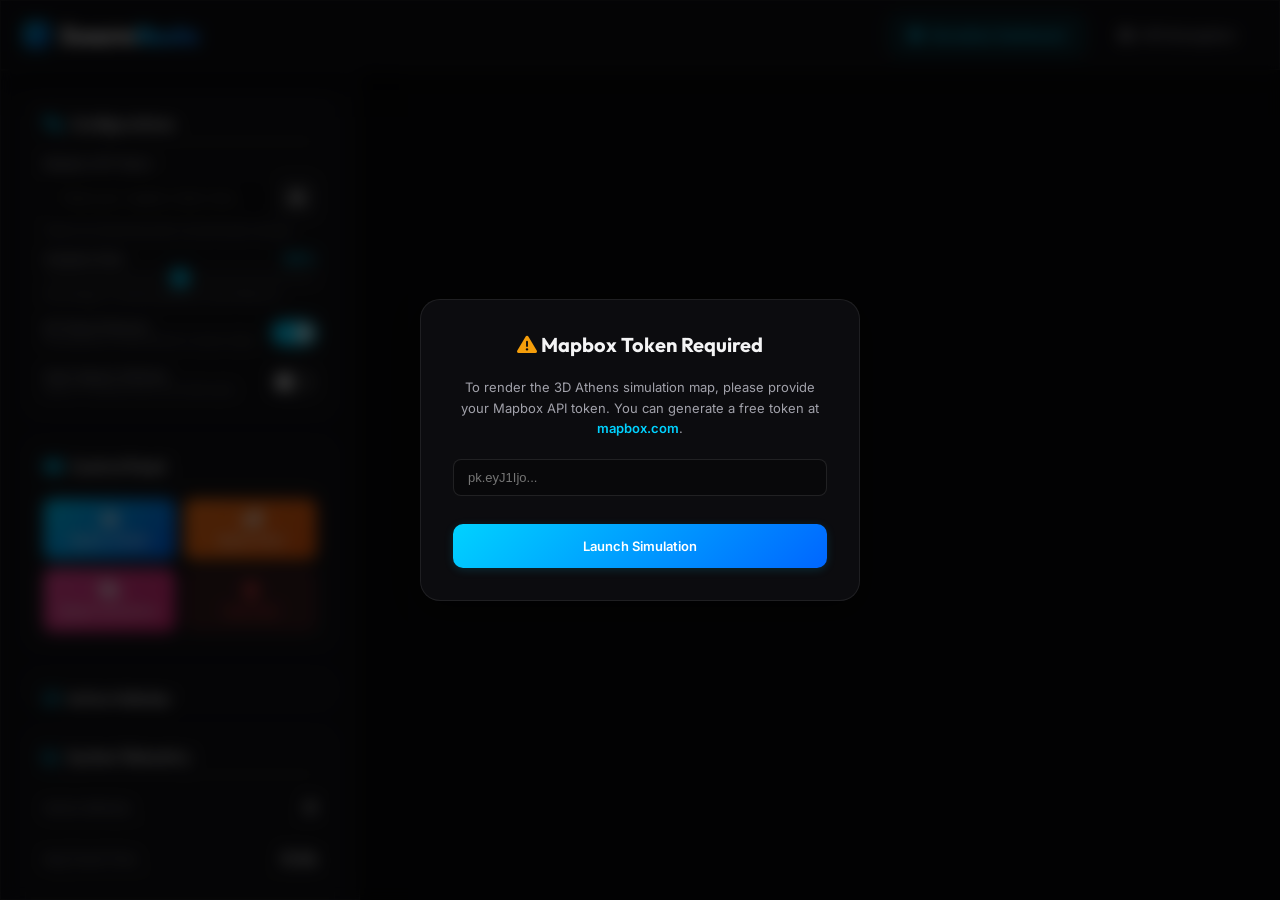
==== frontend/index.html @ 8c52d734 "updates" ====
<!DOCTYPE html>
<html lang="en">
<head>
    <meta charset="UTF-8">
    <meta name="viewport" content="width=device-width, initial-scale=1.0">
    <title>SwarmRoute - System-Optimal Traffic Simulation</title>
    
    <!-- Modern Fonts -->
    <link rel="preconnect" href="https://fonts.googleapis.com">
    <link rel="preconnect" href="https://fonts.gstatic.com" crossorigin>
    <link href="https://fonts.googleapis.com/css2?family=Inter:wght@300;400;550;700&family=Outfit:wght@400;600;800&display=swap" rel="stylesheet">
    
    <!-- Icons -->
    <link rel="stylesheet" href="https://cdnjs.cloudflare.com/ajax/libs/font-awesome/6.4.0/css/all.min.css">
    
    <!-- Mapbox GL JS -->
    <link href="https://api.mapbox.com/mapbox-gl-js/v2.15.0/mapbox-gl.css" rel="stylesheet" />
    <script src="https://api.mapbox.com/mapbox-gl-js/v2.15.0/mapbox-gl.js"></script>

    <!-- Custom CSS -->
    <link rel="stylesheet" href="style.css">
</head>
<body>
    <div id="app">
        <!-- Premium Navigation Bar -->
        <nav class="premium-navbar glass">
            <div class="nav-brand">
                <i class="fa-solid fa-square-rss logo-icon"></i>
                <span class="logo-text">Swarm<span>Route</span></span>
            </div>
            <div class="nav-links">
                <a href="index.html" class="nav-link active" id="nav-sim"><i class="fa-solid fa-gauge-high"></i> Simulation Dashboard</a>
                <a href="navigation.html" class="nav-link" id="nav-gps"><i class="fa-solid fa-compass"></i> GPS Navigation</a>
            </div>
        </nav>

        <!-- Main Map Container -->
        <div id="map-container">
            <div id="map"></div>
            <!-- Floating Navigation HUD -->
            <div id="navigation-hud" class="glass hidden">
                <div class="hud-icon-container">
                    <i id="hud-turn-icon" class="fa-solid fa-arrow-up"></i>
                </div>
                <div class="hud-text-container">
                    <div id="hud-instruction" class="hud-instruction">Continue straight onto Panepistimiou St</div>
                    <div class="hud-meta">
                        <span id="hud-distance"><i class="fa-solid fa-route"></i> -- m</span>
                        <span class="hud-separator">&bull;</span>
                        <span id="hud-eta"><i class="fa-solid fa-clock"></i> -- s remaining</span>
                    </div>
                </div>
            </div>
        </div>

        <!-- Sidebar Dashboard -->
        <aside id="sidebar" class="glass">
            <!-- Configuration Card -->
            <section class="card glass-inner">
                <h2><i class="fa-solid fa-gears"></i> Configurations</h2>
                
                <div class="form-group">
                    <label for="mapbox-token">Mapbox API Token</label>
                    <div class="input-action">
                        <input type="password" id="mapbox-token" placeholder="Paste your mapbox token here..." autocomplete="off">
                        <button id="btn-save-token" title="Save Token"><i class="fa-solid fa-floppy-disk"></i></button>
                    </div>
                    <span class="hint">Tokens are stored securely in local browser storage.</span>
                </div>

                <div class="form-group">
                    <div class="slider-header">
                        <label for="adoption-rate">Adoption Rate</label>
                        <span id="adoption-rate-val">50%</span>
                    </div>
                    <input type="range" id="adoption-rate" min="0" max="100" value="50">
                    <span class="hint">Percentage of vehicles guided by SwarmRoute AI.</span>
                </div>

                <div class="form-group toggle-group">
                    <div class="toggle-label-container">
                        <label for="iot-toggle">IoT Smart Sensors</label>
                        <span class="hint">Preemptively reroute based on sensor loads.</span>
                    </div>
                    <label class="switch">
                        <input type="checkbox" id="iot-toggle" checked>
                        <span class="slider-round"></span>
                    </label>
                </div>

                <div class="form-group toggle-group">
                    <div class="toggle-label-container">
                        <label for="autospawn-toggle">Auto-Spawn Vehicles</label>
                        <span class="hint">Spawn 5 vehicles every 3s to block grid.</span>
                    </div>
                    <label class="switch">
                        <input type="checkbox" id="autospawn-toggle">
                        <span class="slider-round"></span>
                    </label>
                </div>
            </section>

            <!-- Control Card -->
            <section class="card glass-inner">
                <h2><i class="fa-solid fa-gamepad"></i> Control Panel</h2>
                <div class="control-grid">
                    <button id="btn-spawn-civilian" class="btn primary-gradient">
                        <i class="fa-solid fa-car"></i> Spawn Civilian
                    </button>
                    <button id="btn-spawn-fleet" class="btn fleet-gradient">
                        <i class="fa-solid fa-truck-ramp-box"></i> Spawn Fleet
                    </button>
                    <button id="btn-spawn-emergency" class="btn emergency-gradient">
                        <i class="fa-solid fa-truck-medical"></i> Spawn Ambulance
                    </button>
                    <button id="btn-clear-simulation" class="btn danger">
                        <i class="fa-solid fa-trash-can"></i> Clear Grid
                    </button>
                </div>
            </section>

            <!-- Active Vehicles Panel -->
            <section class="card glass-inner scrollable-panel">
                <h2><i class="fa-solid fa-list-ol"></i> Active Vehicles</h2>
                <div id="active-vehicles-list" class="vehicles-list">
                    <div class="no-vehicles">No active vehicles</div>
                </div>
            </section>

            <!-- Telemetry Stats Card -->
            <section class="card glass-inner">
                <h2><i class="fa-solid fa-chart-line"></i> System Telemetry</h2>
                
                <div class="stat-row">
                    <span class="stat-label">Active Vehicles</span>
                    <span id="stat-active-count" class="stat-value">0</span>
                </div>
                
                <div class="stat-row">
                    <span class="stat-label">Avg Travel Time</span>
                    <span id="stat-avg-time" class="stat-value">0.0s</span>
                </div>

                <div class="stat-row flex-column">
                    <div class="stat-header">
                        <span class="stat-label">Grid Congestion</span>
                        <span id="stat-congestion-pct" class="stat-value text-green">0%</span>
                    </div>
                    <div class="progress-bar">
                        <div id="stat-congestion-fill" class="progress-fill green" style="width: 0%"></div>
                    </div>
                </div>

                <div class="stat-row">
                    <span class="stat-label">Total Karma (Flow Points)</span>
                    <span id="stat-flow-points" class="stat-value text-blue">0</span>
                </div>
            </section>

            <footer class="footer">
                <p>SwarmRoute &copy; 2026. Athens Grid.</p>
            </footer>
        </aside>
    </div>

    <!-- Instructions Overlay Modal -->
    <div id="modal-token-required" class="modal-overlay hidden">
        <div class="modal glass">
            <h2><i class="fa-solid fa-triangle-exclamation text-yellow"></i> Mapbox Token Required</h2>
            <p>To render the 3D Athens simulation map, please provide your Mapbox API token. You can generate a free token at <a href="https://account.mapbox.com/" target="_blank">mapbox.com</a>.</p>
            <div class="form-group">
                <input type="text" id="modal-token-input" placeholder="pk.eyJ1Ijo..." autocomplete="off">
            </div>
            <div class="modal-actions">
                <button id="btn-modal-save" class="btn primary-gradient">Launch Simulation</button>
            </div>
        </div>
    </div>

    <!-- Custom Script -->
    <script src="simulation.js"></script>
</body>
</html>
---- frontend/style.css ----
/* Design Tokens */
:root {
    --bg-dark: #09090b;
    --card-bg: rgba(20, 20, 25, 0.6);
    --border-color: rgba(255, 255, 255, 0.08);
    --text-primary: #f4f4f5;
    --text-secondary: #a1a1aa;
    --text-muted: #71717a;
    
    --primary: #00d2ff;
    --primary-glow: rgba(0, 210, 255, 0.3);
    --secondary: #0066ff;
    
    --success: #10b981;
    --success-glow: rgba(16, 185, 129, 0.2);
    --warning: #f59e0b;
    --danger: #ef4444;
    --danger-glow: rgba(239, 68, 68, 0.2);
    
    --fleet-color: #f97316;
    --fleet-glow: rgba(249, 115, 22, 0.2);
    
    --emergency-color: #ec4899;
    --emergency-glow: rgba(236, 72, 153, 0.2);
    
    --font-sans: 'Inter', -apple-system, BlinkMacSystemFont, "Segoe UI", Roboto, sans-serif;
    --font-display: 'Outfit', sans-serif;
}

/* Reset & Base Styles */
* {
    box-sizing: border-box;
    margin: 0;
    padding: 0;
}

body, html {
    width: 100%;
    height: 100%;
    font-family: var(--font-sans);
    background-color: var(--bg-dark);
    color: var(--text-primary);
    overflow: hidden;
}

/* Scrollbar Customization */
::-webkit-scrollbar {
    width: 6px;
}
::-webkit-scrollbar-track {
    background: rgba(0, 0, 0, 0.2);
}
::-webkit-scrollbar-thumb {
    background: rgba(255, 255, 255, 0.1);
    border-radius: 3px;
}
::-webkit-scrollbar-thumb:hover {
    background: rgba(255, 255, 255, 0.25);
}

/* Main Container Layout */
#app {
    display: flex;
    width: 100%;
    height: 100%;
    position: relative;
}

#map-container {
    flex: 1;
    height: 100%;
    position: relative;
    z-index: 1;
    padding-top: 70px;
}

#map {
    width: 100%;
    height: 100%;
}

/* Glassmorphism Styles */
.glass {
    background: var(--card-bg);
    backdrop-filter: blur(14px);
    -webkit-backdrop-filter: blur(14px);
    border: 1px solid var(--border-color);
    box-shadow: 0 8px 32px 0 rgba(0, 0, 0, 0.5);
}

.glass-inner {
    background: rgba(255, 255, 255, 0.02);
    border: 1px solid rgba(255, 255, 255, 0.04);
}

/* Sidebar Styling */
#sidebar {
    width: 360px;
    height: calc(100% - 70px);
    position: absolute;
    left: 0;
    top: 70px;
    z-index: 10;
    display: flex;
    flex-direction: column;
    padding: 24px;
    gap: 20px;
    overflow-y: auto;
    border-right: 1px solid var(--border-color);
    transition: all 0.3s ease;
}

/* Brand Header */
.brand {
    text-align: left;
    margin-bottom: 8px;
}

.logo-container {
    display: flex;
    align-items: center;
    gap: 12px;
}

.logo-icon {
    font-size: 26px;
    background: linear-gradient(135deg, var(--primary), var(--secondary));
    -webkit-background-clip: text;
    -webkit-text-fill-color: transparent;
    filter: drop-shadow(0 2px 8px var(--primary-glow));
}

.logo {
    font-family: var(--font-display);
    font-weight: 800;
    font-size: 28px;
    letter-spacing: -0.5px;
    background: linear-gradient(135deg, #ffffff 50%, #e4e4e7 100%);
    -webkit-background-clip: text;
    -webkit-text-fill-color: transparent;
}

.logo span {
    background: linear-gradient(135deg, var(--primary) 0%, var(--secondary) 100%);
    -webkit-background-clip: text;
    -webkit-text-fill-color: transparent;
}

.tagline {
    font-size: 11px;
    color: var(--text-secondary);
    text-transform: uppercase;
    letter-spacing: 1.5px;
    margin-top: 4px;
    font-weight: 550;
}

/* Cards & Section Containers */
.card {
    border-radius: 14px;
    padding: 18px;
    display: flex;
    flex-direction: column;
    gap: 14px;
}

.card h2 {
    font-family: var(--font-display);
    font-size: 15px;
    font-weight: 600;
    color: var(--text-primary);
    display: flex;
    align-items: center;
    gap: 8px;
    border-bottom: 1px solid rgba(255, 255, 255, 0.05);
    padding-bottom: 8px;
}

.card h2 i {
    color: var(--primary);
    filter: drop-shadow(0 0 4px var(--primary-glow));
}

/* Form Controls & Inputs */
.form-group {
    display: flex;
    flex-direction: column;
    gap: 8px;
}

.form-group label {
    font-size: 12px;
    font-weight: 550;
    color: var(--text-secondary);
}

.hint {
    font-size: 10px;
    color: var(--text-muted);
}

.input-action {
    display: flex;
    gap: 8px;
}

input[type="text"], input[type="password"] {
    flex: 1;
    background: rgba(0, 0, 0, 0.3);
    border: 1px solid rgba(255, 255, 255, 0.1);
    border-radius: 8px;
    padding: 10px 14px;
    color: var(--text-primary);
    font-size: 13px;
    outline: none;
    transition: all 0.2s ease;
}

input[type="text"]:focus, input[type="password"]:focus {
    border-color: var(--primary);
    box-shadow: 0 0 0 2px var(--primary-glow);
}

#btn-save-token {
    background: rgba(255, 255, 255, 0.05);
    border: 1px solid rgba(255, 255, 255, 0.1);
    color: var(--text-primary);
    border-radius: 8px;
    width: 38px;
    cursor: pointer;
    display: flex;
    align-items: center;
    justify-content: center;
    transition: all 0.2s ease;
}

#btn-save-token:hover {
    background: var(--primary);
    border-color: var(--primary);
    color: var(--bg-dark);
    box-shadow: 0 0 12px var(--primary-glow);
}

/* Adoption Slider */
.slider-header {
    display: flex;
    justify-content: space-between;
    align-items: center;
}

#adoption-rate-val {
    color: var(--primary);
    font-weight: 700;
    font-size: 14px;
}

input[type="range"] {
    -webkit-appearance: none;
    width: 100%;
    height: 6px;
    border-radius: 3px;
    background: rgba(255, 255, 255, 0.1);
    outline: none;
    transition: all 0.2s ease;
}

input[type="range"]::-webkit-slider-thumb {
    -webkit-appearance: none;
    width: 16px;
    height: 16px;
    border-radius: 50%;
    background: var(--primary);
    cursor: pointer;
    box-shadow: 0 0 8px var(--primary);
    transition: transform 0.1s ease;
}

input[type="range"]::-webkit-slider-thumb:hover {
    transform: scale(1.2);
}

/* Switch Toggle Custom styling */
.toggle-group {
    flex-direction: row;
    justify-content: space-between;
    align-items: center;
    padding: 4px 0;
}

.toggle-label-container {
    display: flex;
    flex-direction: column;
}

.switch {
    position: relative;
    display: inline-block;
    width: 44px;
    height: 24px;
    flex-shrink: 0;
}

.switch input {
    opacity: 0;
    width: 0;
    height: 0;
}

.slider-round {
    position: absolute;
    cursor: pointer;
    top: 0;
    left: 0;
    right: 0;
    bottom: 0;
    background-color: rgba(255, 255, 255, 0.1);
    transition: .3s;
    border-radius: 24px;
    border: 1px solid rgba(255, 255, 255, 0.05);
}

.slider-round:before {
    position: absolute;
    content: "";
    height: 16px;
    width: 16px;
    left: 3px;
    bottom: 3px;
    background-color: var(--text-primary);
    transition: .3s;
    border-radius: 50%;
}

input:checked + .slider-round {
    background-color: var(--primary);
    box-shadow: 0 0 10px var(--primary-glow);
}

input:checked + .slider-round:before {
    transform: translateX(20px);
}

/* Button & Action Grid Layout */
.control-grid {
    display: grid;
    grid-template-columns: repeat(2, 1fr);
    gap: 10px;
}

.btn {
    border: none;
    border-radius: 8px;
    padding: 12px 8px;
    font-size: 11px;
    font-weight: 600;
    cursor: pointer;
    display: flex;
    flex-direction: column;
    align-items: center;
    justify-content: center;
    gap: 6px;
    color: var(--text-primary);
    transition: all 0.2s cubic-bezier(0.4, 0, 0.2, 1);
    font-family: var(--font-sans);
}

.btn i {
    font-size: 16px;
}

.btn:active {
    transform: scale(0.95);
}

/* Glow Gradients */
.primary-gradient {
    background: linear-gradient(135deg, var(--primary) 0%, var(--secondary) 100%);
    box-shadow: 0 2px 10px rgba(0, 210, 255, 0.15);
    color: #ffffff;
}
.primary-gradient:hover {
    box-shadow: 0 4px 15px rgba(0, 210, 255, 0.4);
    transform: translateY(-1px);
}

.fleet-gradient {
    background: linear-gradient(135deg, #f97316 0%, #ea580c 100%);
    box-shadow: 0 2px 10px var(--fleet-glow);
}
.fleet-gradient:hover {
    box-shadow: 0 4px 15px rgba(249, 115, 22, 0.4);
    transform: translateY(-1px);
}

.emergency-gradient {
    background: linear-gradient(135deg, #ec4899 0%, #db2777 100%);
    box-shadow: 0 2px 10px var(--emergency-glow);
    animation: pulse-border 2s infinite;
}
.emergency-gradient:hover {
    box-shadow: 0 4px 15px rgba(236, 72, 153, 0.45);
    transform: translateY(-1px);
}

.btn.danger {
    background: rgba(239, 68, 68, 0.15);
    border: 1px solid rgba(239, 68, 68, 0.25);
    color: var(--danger);
}
.btn.danger:hover {
    background: var(--danger);
    color: #ffffff;
    box-shadow: 0 4px 15px var(--danger-glow);
    transform: translateY(-1px);
}

/* System Telemetry stats styling */
.stat-row {
    display: flex;
    justify-content: space-between;
    align-items: center;
    padding: 8px 0;
    border-bottom: 1px solid rgba(255, 255, 255, 0.03);
}

.stat-row.flex-column {
    flex-direction: column;
    align-items: stretch;
    gap: 8px;
}

.stat-row:last-child {
    border-bottom: none;
    padding-bottom: 0;
}

.stat-label {
    font-size: 12px;
    color: var(--text-secondary);
}

.stat-value {
    font-family: var(--font-display);
    font-weight: 700;
    font-size: 16px;
}

.text-green {
    color: var(--success);
}
.text-blue {
    color: var(--primary);
    text-shadow: 0 0 10px var(--primary-glow);
}

.stat-header {
    display: flex;
    justify-content: space-between;
    align-items: center;
}

/* Progress bar */
.progress-bar {
    width: 100%;
    height: 8px;
    background: rgba(255, 255, 255, 0.05);
    border-radius: 4px;
    overflow: hidden;
    border: 1px solid rgba(255, 255, 255, 0.02);
}

.progress-fill {
    height: 100%;
    width: 0%;
    border-radius: 4px;
    transition: width 0.4s cubic-bezier(0.4, 0, 0.2, 1);
}

.progress-fill.green {
    background: linear-gradient(90deg, #10b981, #34d399);
}
.progress-fill.orange {
    background: linear-gradient(90deg, #f59e0b, #fbbf24);
}
.progress-fill.red {
    background: linear-gradient(90deg, #ef4444, #f87171);
}

/* Modals */
.modal-overlay {
    position: fixed;
    top: 0;
    left: 0;
    width: 100%;
    height: 100%;
    background: rgba(0, 0, 0, 0.7);
    backdrop-filter: blur(8px);
    z-index: 100;
    display: flex;
    align-items: center;
    justify-content: center;
    opacity: 1;
    transition: opacity 0.3s ease;
}

.modal-overlay.hidden {
    opacity: 0;
    pointer-events: none;
}

.modal {
    width: 440px;
    padding: 32px;
    border-radius: 20px;
    text-align: center;
    display: flex;
    flex-direction: column;
    gap: 20px;
    animation: zoom-in 0.3s cubic-bezier(0.34, 1.56, 0.64, 1);
}

.modal h2 {
    font-family: var(--font-display);
    font-size: 20px;
    font-weight: 700;
}

.modal p {
    font-size: 13px;
    color: var(--text-secondary);
    line-height: 1.6;
}

.modal p a {
    color: var(--primary);
    text-decoration: none;
    font-weight: 600;
}

.modal p a:hover {
    text-decoration: underline;
}

.modal-actions {
    margin-top: 8px;
}

.modal-actions .btn {
    width: 100%;
    padding: 14px;
    font-size: 13px;
    border-radius: 10px;
}

.text-yellow {
    color: var(--warning);
}

/* Footer */
.footer {
    margin-top: auto;
    text-align: center;
    border-top: 1px solid rgba(255, 255, 255, 0.05);
    padding-top: 12px;
}

.footer p {
    font-size: 10px;
    color: var(--text-muted);
}

/* Keyframes Animations */
@keyframes pulse-border {
    0% {
        box-shadow: 0 0 0 0 rgba(236, 72, 153, 0.5);
    }
    70% {
        box-shadow: 0 0 0 10px rgba(236, 72, 153, 0);
    }
    100% {
        box-shadow: 0 0 0 0 rgba(236, 72, 153, 0);
    }
}

@keyframes zoom-in {
    from {
        transform: scale(0.9);
        opacity: 0;
    }
    to {
        transform: scale(1);
        opacity: 1;
    }
}

/* Vehicle Markers */
.vehicle-marker {
    width: 26px;
    height: 26px;
    border-radius: 50%;
    display: flex;
    align-items: center;
    justify-content: center;
    color: #ffffff;
    font-size: 11px;
    border: 2px solid #ffffff;
    box-shadow: 0 0 10px rgba(0, 0, 0, 0.5);
    cursor: pointer;
    transition: transform 0.15s ease;
}

.vehicle-marker:hover {
    transform: scale(1.3);
    z-index: 999;
}

.selfish-marker {
    background-color: var(--text-muted);
    border-color: #e4e4e7;
}

.swarm-marker {
    background-color: var(--primary);
    border-color: #ffffff;
    box-shadow: 0 0 8px var(--primary);
}

.fleet-marker {
    background-color: var(--fleet-color);
    border-color: #ffffff;
    box-shadow: 0 0 8px var(--fleet-color);
}

.emergency-marker {
    background-color: var(--emergency-color);
    border-color: #ffffff;
    box-shadow: 0 0 12px var(--emergency-color);
    animation: marker-pulse 1s infinite alternate;
}

@keyframes marker-pulse {
    from {
        box-shadow: 0 0 6px var(--emergency-color);
    }
    to {
        box-shadow: 0 0 16px #ffffff, 0 0 8px var(--emergency-color);
    }
}

/* Floating Karma Alert */
.floating-points-alert {
    position: fixed;
    bottom: 24px;
    right: 24px;
    background: rgba(16, 185, 129, 0.9);
    border: 1px solid rgba(255, 255, 255, 0.2);
    backdrop-filter: blur(8px);
    color: #ffffff;
    padding: 12px 24px;
    border-radius: 10px;
    font-family: var(--font-display);
    font-weight: 700;
    font-size: 14px;
    box-shadow: 0 10px 25px rgba(0, 0, 0, 0.3);
    z-index: 1000;
    animation: fade-in-up-out 2.5s cubic-bezier(0.25, 1, 0.50, 1) forwards;
}

@keyframes fade-in-up-out {
    0% {
        opacity: 0;
        transform: translateY(20px);
    }
    15% {
        opacity: 1;
        transform: translateY(0);
    }
    85% {
        opacity: 1;
        transform: translateY(0);
    }
    100% {
        opacity: 0;
        transform: translateY(-20px);
    }
}

/* --- Turn-by-Turn Navigation Styling --- */
.nav-select {
    width: 100%;
    background: rgba(0, 0, 0, 0.3);
    border: 1px solid rgba(255, 255, 255, 0.1);
    border-radius: 8px;
    padding: 10px 14px;
    color: var(--text-primary);
    font-size: 13px;
    outline: none;
    transition: all 0.2s ease;
    cursor: pointer;
    font-family: var(--font-sans);
}

.nav-select option {
    background: var(--bg-dark);
    color: var(--text-primary);
}

.nav-select:focus {
    border-color: var(--primary);
    box-shadow: 0 0 0 2px var(--primary-glow);
}

/* Floating HUD */
#navigation-hud {
    position: absolute;
    top: 94px; /* Positioned below 70px navbar */
    left: calc(50% + 180px); /* Center in map space, offsetting the 360px sidebar */
    transform: translateX(-50%);
    z-index: 100;
    display: flex;
    align-items: center;
    gap: 18px;
    padding: 16px 24px;
    border-radius: 16px;
    width: max-content;
    max-width: 550px;
    min-width: 340px;
    box-shadow: 0 12px 40px 0 rgba(0, 0, 0, 0.6);
    border: 1px solid var(--border-color);
    transition: all 0.4s cubic-bezier(0.4, 0, 0.2, 1);
    opacity: 1;
}

#navigation-hud.hidden {
    opacity: 0;
    transform: translate(-50%, -20px);
    pointer-events: none;
}

.hud-icon-container {
    background: linear-gradient(135deg, var(--primary) 0%, var(--secondary) 100%);
    width: 48px;
    height: 48px;
    border-radius: 12px;
    display: flex;
    align-items: center;
    justify-content: center;
    font-size: 22px;
    color: #ffffff;
    box-shadow: 0 0 15px var(--primary-glow);
    flex-shrink: 0;
    animation: hud-icon-pulse 2s infinite alternate;
}

.hud-text-container {
    display: flex;
    flex-direction: column;
    gap: 4px;
}

.hud-instruction {
    font-family: var(--font-display);
    font-size: 16px;
    font-weight: 700;
    color: #ffffff;
}

.hud-meta {
    display: flex;
    align-items: center;
    gap: 8px;
    font-size: 12px;
    color: var(--text-secondary);
}

.hud-separator {
    color: var(--text-muted);
}

/* Emergency navigation style - pink theme & custom animation */
#navigation-hud.emergency {
    border-color: rgba(236, 72, 153, 0.4);
    box-shadow: 0 12px 40px 0 rgba(236, 72, 153, 0.15), 0 0 15px rgba(236, 72, 153, 0.1);
}

#navigation-hud.emergency .hud-icon-container {
    background: linear-gradient(135deg, #ec4899 0%, #db2777 100%);
    box-shadow: 0 0 15px var(--emergency-glow);
    animation: emergency-hud-pulse 1s infinite alternate;
}

/* User Marker */
.user-marker {
    background: radial-gradient(circle, #00ffff 0%, #0066ff 100%) !important;
    border-color: #ffffff !important;
    box-shadow: 0 0 15px #00ffff, 0 0 25px rgba(0, 210, 255, 0.4) !important;
    animation: user-marker-pulse 1.2s infinite alternate !important;
}

.user-marker i {
    transform: rotate(-45deg);
}

/* Keyframes */
@keyframes hud-icon-pulse {
    from {
        transform: scale(1);
    }
    to {
        transform: scale(1.08);
    }
}

@keyframes emergency-hud-pulse {
    0% {
        transform: scale(1);
        box-shadow: 0 0 10px rgba(236, 72, 153, 0.5);
    }
    100% {
        transform: scale(1.1);
        box-shadow: 0 0 20px rgba(236, 72, 153, 0.8), 0 0 30px rgba(236, 72, 153, 0.4);
    }
}

@keyframes user-marker-pulse {
    from {
        box-shadow: 0 0 10px var(--primary), 0 0 0px var(--primary-glow);
    }
    to {
        box-shadow: 0 0 20px #ffffff, 0 0 15px var(--primary);
    }
}

/* --- Premium Navbar --- */
.premium-navbar {
    position: absolute;
    top: 0;
    left: 0;
    right: 0;
    height: 70px;
    z-index: 100;
    display: flex;
    align-items: center;
    justify-content: space-between;
    padding: 0 24px;
    border-bottom: 1px solid var(--border-color);
}

.nav-brand {
    display: flex;
    align-items: center;
    gap: 12px;
}

.nav-brand .logo-text {
    font-family: var(--font-display);
    font-weight: 800;
    font-size: 24px;
    letter-spacing: -0.5px;
    background: linear-gradient(135deg, #ffffff 50%, #e4e4e7 100%);
    -webkit-background-clip: text;
    -webkit-text-fill-color: transparent;
}

.nav-brand .logo-text span {
    background: linear-gradient(135deg, var(--primary) 0%, var(--secondary) 100%);
    -webkit-background-clip: text;
    -webkit-text-fill-color: transparent;
}

.nav-links {
    display: flex;
    gap: 16px;
}

.nav-link {
    display: flex;
    align-items: center;
    gap: 8px;
    color: var(--text-secondary);
    text-decoration: none;
    font-size: 13px;
    font-weight: 600;
    padding: 10px 18px;
    border-radius: 8px;
    transition: all 0.3s cubic-bezier(0.4, 0, 0.2, 1);
    border: 1px solid transparent;
}

.nav-link:hover {
    color: var(--text-primary);
    background: rgba(255, 255, 255, 0.05);
    border: 1px solid rgba(255, 255, 255, 0.05);
}

.nav-link.active {
    color: var(--primary);
    background: rgba(0, 210, 255, 0.1);
    border: 1px solid rgba(0, 210, 255, 0.2);
    box-shadow: 0 0 15px rgba(0, 210, 255, 0.1);
}

/* --- Active Vehicles List Panel --- */
.scrollable-panel {
    max-height: 250px;
    overflow-y: auto;
}

.vehicles-list {
    display: flex;
    flex-direction: column;
    gap: 8px;
}

.no-vehicles {
    text-align: center;
    color: var(--text-muted);
    font-size: 12px;
    padding: 16px 0;
}

.vehicle-item {
    display: flex;
    align-items: center;
    justify-content: space-between;
    padding: 10px 12px;
    background: rgba(255, 255, 255, 0.02);
    border: 1px solid rgba(255, 255, 255, 0.04);
    border-radius: 8px;
    transition: all 0.2s ease;
}

.vehicle-item:hover {
    background: rgba(255, 255, 255, 0.05);
    border-color: rgba(255, 255, 255, 0.08);
}

.vehicle-index {
    width: 20px;
    font-size: 11px;
    font-weight: 700;
    color: var(--text-muted);
}

.vehicle-info {
    flex: 1;
    display: flex;
    flex-direction: column;
    gap: 2px;
    margin-left: 8px;
}

.vehicle-id-row {
    display: flex;
    align-items: center;
    gap: 6px;
}

.vehicle-icon {
    font-size: 12px;
}

.vehicle-id-val {
    font-family: var(--font-display);
    font-size: 12px;
    font-weight: 600;
}

.vehicle-dest {
    font-size: 10px;
    color: var(--text-secondary);
}

.vehicle-time {
    font-family: var(--font-display);
    font-size: 12px;
    font-weight: 700;
    color: var(--text-primary);
}

/* Vehicle Types Colors */
.vehicle-item.civilian .vehicle-icon { color: var(--text-secondary); }
.vehicle-item.selfish .vehicle-icon { color: var(--text-muted); }
.vehicle-item.swarm .vehicle-icon { color: var(--primary); }
.vehicle-item.fleet .vehicle-icon { color: var(--fleet-color); }
.vehicle-item.emergency .vehicle-icon { color: var(--emergency-color); }

/* Media Query for smaller viewports */
@media (max-width: 1024px) {
    #navigation-hud {
        left: 50%;
        transform: translateX(-50%);
    }
}
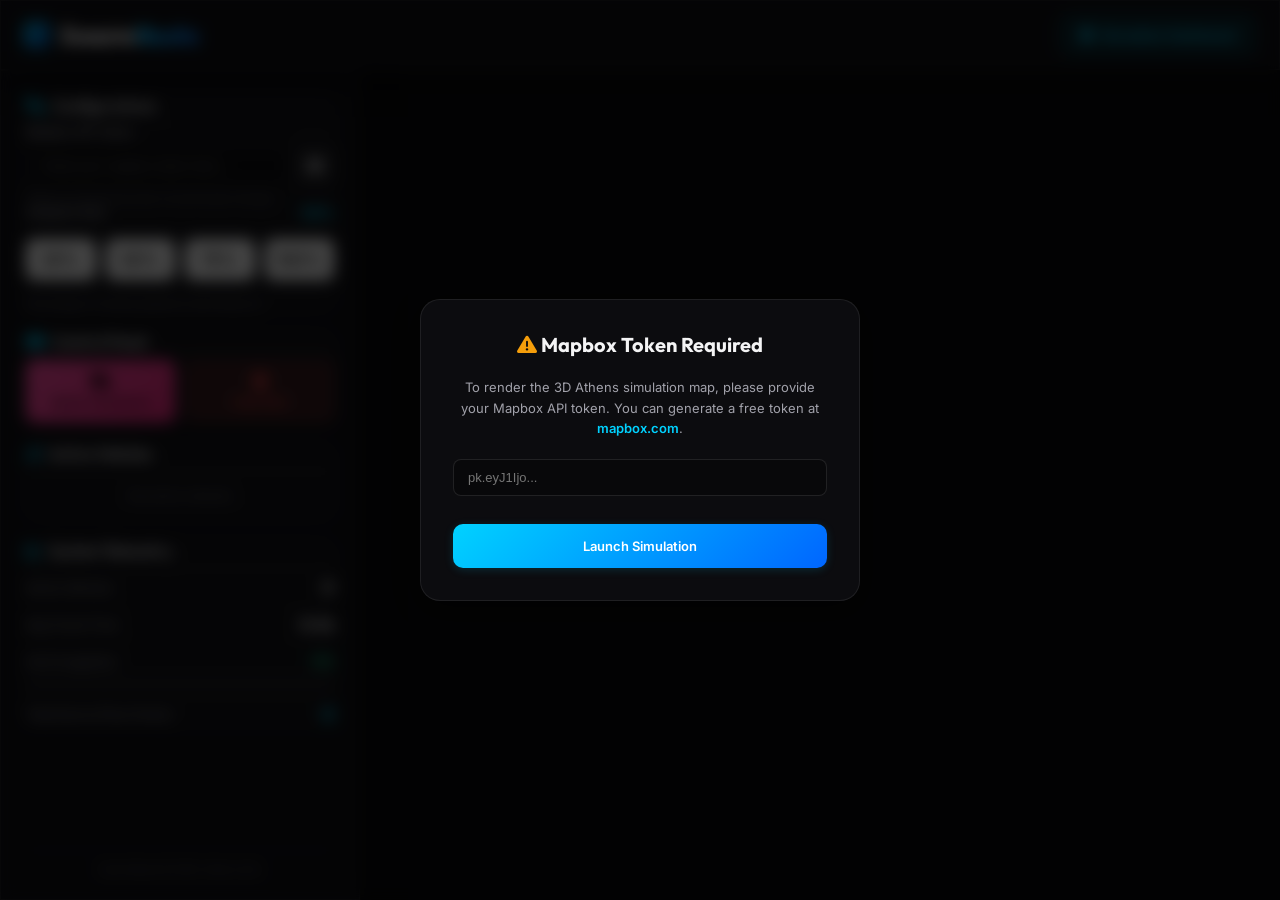
==== commit 6462ee81: "Visual improvements" ====
--- a/frontend/index.html
+++ b/frontend/index.html
@@ -30,7 +30,7 @@
             </div>
             <div class="nav-links">
                 <a href="index.html" class="nav-link active" id="nav-sim"><i class="fa-solid fa-gauge-high"></i> Simulation Dashboard</a>
-                <a href="navigation.html" class="nav-link" id="nav-gps"><i class="fa-solid fa-compass"></i> GPS Navigation</a>
+                <!-- <a href="navigation.html" class="nav-link" id="nav-gps"><i class="fa-solid fa-compass"></i> GPS Navigation</a> -->
             </div>
         </nav>
 
@@ -77,7 +77,7 @@
                     <span class="hint">Percentage of vehicles guided by SwarmRoute AI.</span>
                 </div>
 
-                <div class="form-group toggle-group">
+                <!-- <div class="form-group toggle-group">
                     <div class="toggle-label-container">
                         <label for="iot-toggle">IoT Smart Sensors</label>
                         <span class="hint">Preemptively reroute based on sensor loads.</span>
@@ -86,9 +86,9 @@
                         <input type="checkbox" id="iot-toggle" checked>
                         <span class="slider-round"></span>
                     </label>
-                </div>
+                </div> -->
 
-                <div class="form-group toggle-group">
+                <!-- <div class="form-group toggle-group">
                     <div class="toggle-label-container">
                         <label for="autospawn-toggle">Auto-Spawn Vehicles</label>
                         <span class="hint">Spawn 5 vehicles every 3s to block grid.</span>
@@ -97,19 +97,19 @@
                         <input type="checkbox" id="autospawn-toggle">
                         <span class="slider-round"></span>
                     </label>
-                </div>
+                </div> -->
             </section>
 
             <!-- Control Card -->
             <section class="card glass-inner">
                 <h2><i class="fa-solid fa-gamepad"></i> Control Panel</h2>
                 <div class="control-grid">
-                    <button id="btn-spawn-civilian" class="btn primary-gradient">
+                    <!-- <button id="btn-spawn-civilian" class="btn primary-gradient">
                         <i class="fa-solid fa-car"></i> Spawn Civilian
-                    </button>
-                    <button id="btn-spawn-fleet" class="btn fleet-gradient">
+                    </button> -->
+                    <!-- <button id="btn-spawn-fleet" class="btn fleet-gradient">
                         <i class="fa-solid fa-truck-ramp-box"></i> Spawn Fleet
-                    </button>
+                    </button> -->
                     <button id="btn-spawn-emergency" class="btn emergency-gradient">
                         <i class="fa-solid fa-truck-medical"></i> Spawn Ambulance
                     </button>
--- a/frontend/style.css
+++ b/frontend/style.css
@@ -158,10 +158,10 @@
 /* Cards & Section Containers */
 .card {
     border-radius: 14px;
-    padding: 18px;
+    /* padding: 18px; */
     display: flex;
     flex-direction: column;
-    gap: 14px;
+    /* gap: 14px; */
 }
 
 .card h2 {
@@ -359,7 +359,7 @@
     align-items: center;
     justify-content: center;
     gap: 6px;
-    color: var(--text-primary);
+    color: #000;
     transition: all 0.2s cubic-bezier(0.4, 0, 0.2, 1);
     font-family: var(--font-sans);
 }
@@ -909,7 +909,7 @@
 .vehicles-list {
     display: flex;
     flex-direction: column;
-    gap: 8px;
+    /* gap: 8px; */
 }
 
 .no-vehicles {
